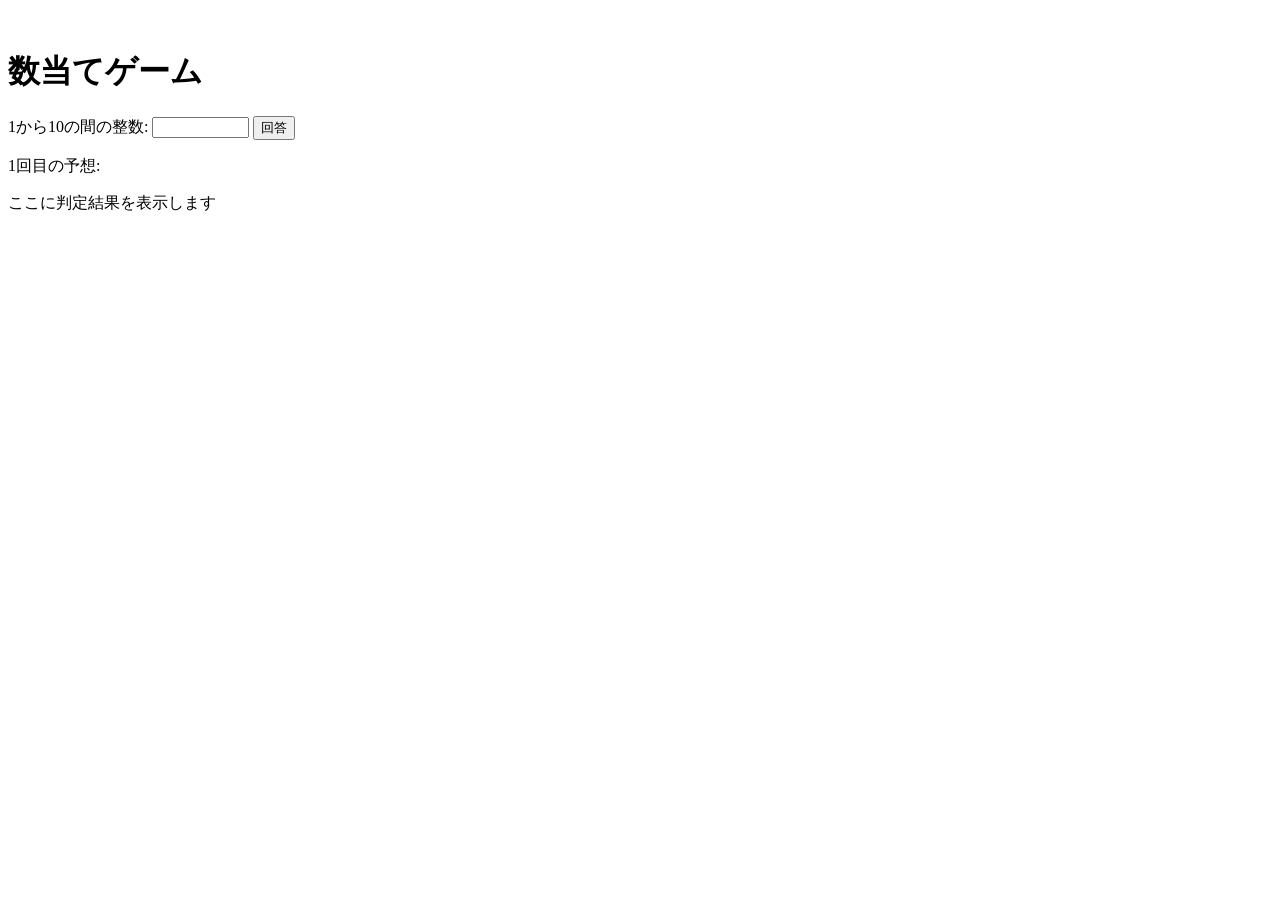
==== kazuate.html @ 5126ac98 "4-1" ====
<!-- 課題4-1: 数当てゲーム -->

<!DOCTYPE html>
<html>
  <head>
    <meta charset="utf-8">
    <title>数当てゲーム</title>
    <script src="kazuate.js" defer></script>
  </head>

　　<body>
    <h1>数当てゲーム</h1>
    <p>
        <!-- ここにテキストボックスとボタンを設置 -->
         1から10の間の整数:
        <input type="text" name="kazu" size="10" id="kazu"> 
        <button id="print">回答</button>
    </p>
    <p>
      <span id="kaisu">1</span>回目の予想: 
      <span id="answer"></span>
    </p>
    <p id="result">ここに判定結果を表示します</p>
</html>
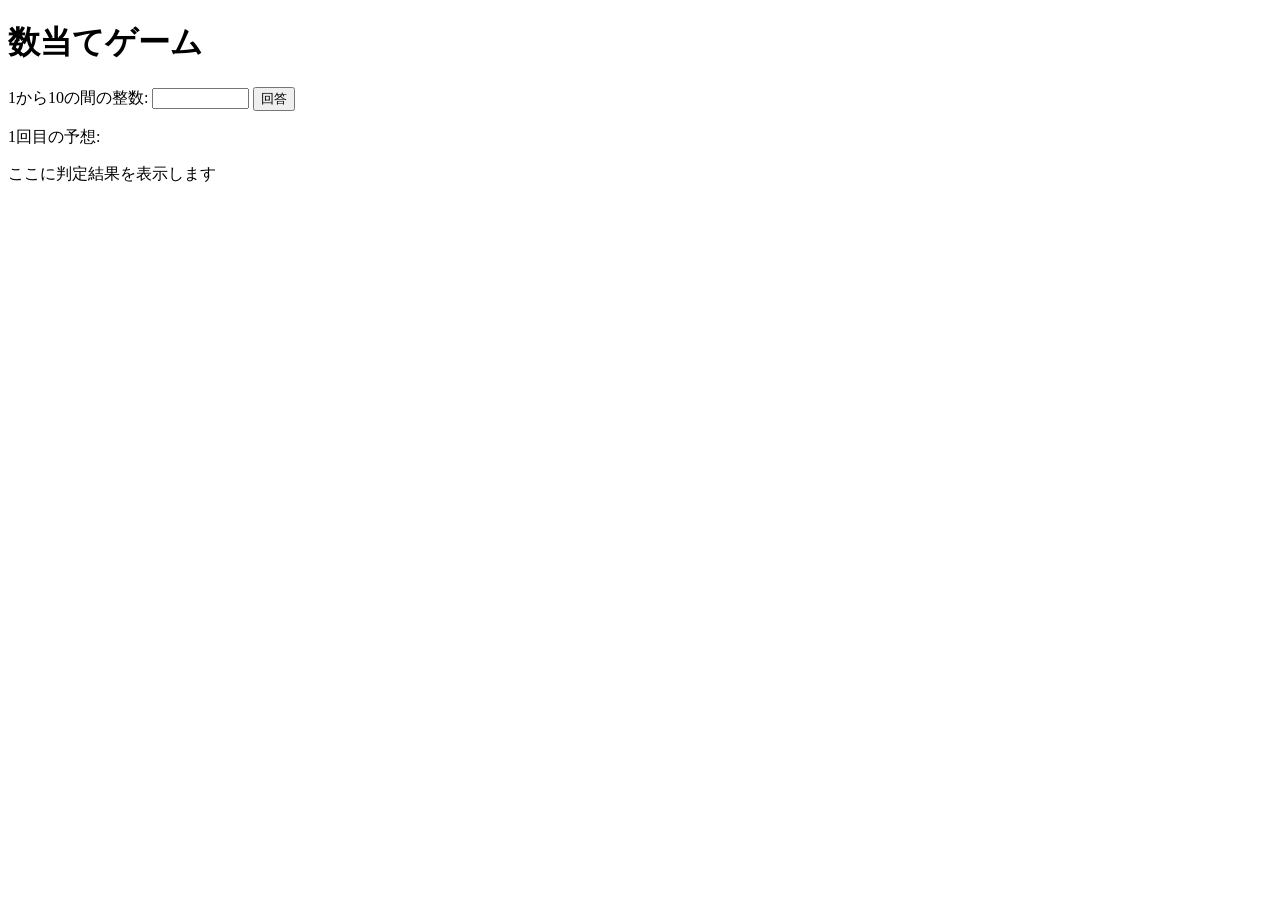
==== commit 3a4000d0: "6-1" ====
--- a/kazuate.html
+++ b/kazuate.html
@@ -8,7 +8,7 @@
     <script src="kazuate.js" defer></script>
   </head>
 
-　　<body>
+  <body>
     <h1>数当てゲーム</h1>
     <p>
         <!-- ここにテキストボックスとボタンを設置 -->
